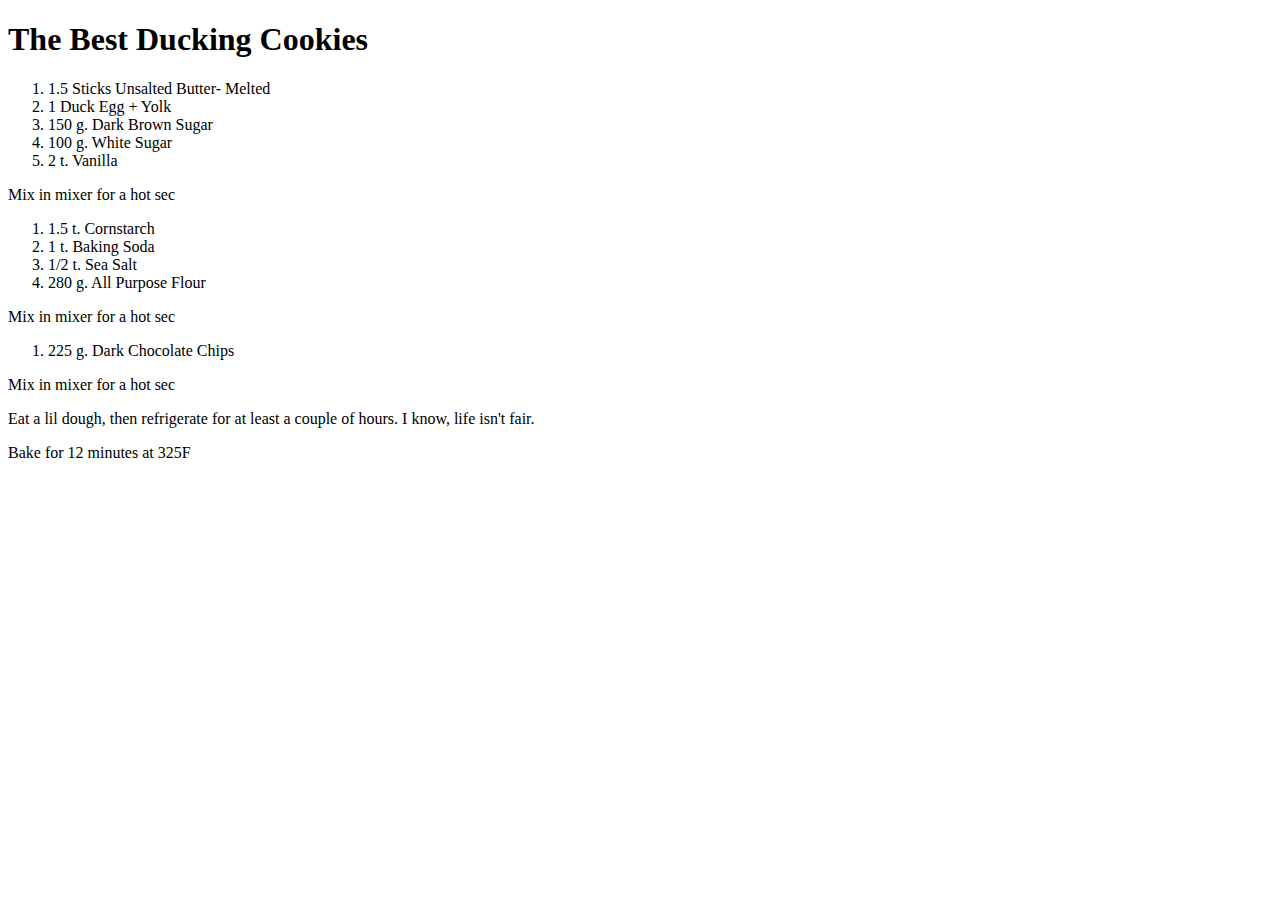
==== cookies.html @ 4f358b97 "Add other html files" ====
<!DOCTYPE html>
<html lang="en">
<head>
    <meta charset="UTF-8">
    <meta http-equiv="X-UA-Compatible" content="IE=edge">
    <meta name="viewport" content="width=device-width, initial-scale=1.0">
    <title></title>
</head>

<body>
    <h1>The Best Ducking Cookies</h1>
    <ol>
        <li>1.5 Sticks Unsalted Butter- Melted</li>
        <li>1 Duck Egg + Yolk</li>
        <li>150 g. Dark Brown Sugar</li>
        <li>100 g. White Sugar</li>
        <li>2 t. Vanilla</li>
    </ol>
    <p>Mix in mixer for a hot sec</p>
    <ol>
        <li>1.5 t. Cornstarch</li>
        <li>1 t. Baking Soda</li>
        <li>1/2 t. Sea Salt</li>
        <li>280 g. All Purpose Flour</li>
    </ol>
    <p>Mix in mixer for a hot sec</p>
    <ol>
        <li>225 g. Dark Chocolate Chips</li>
    </ol>
    <p>Mix in mixer for a hot sec</p>
    <p>Eat a lil dough, then refrigerate for at least a couple of hours. I know, life isn't fair.</p>
    <p>Bake for 12 minutes at 325F</p>
</body>
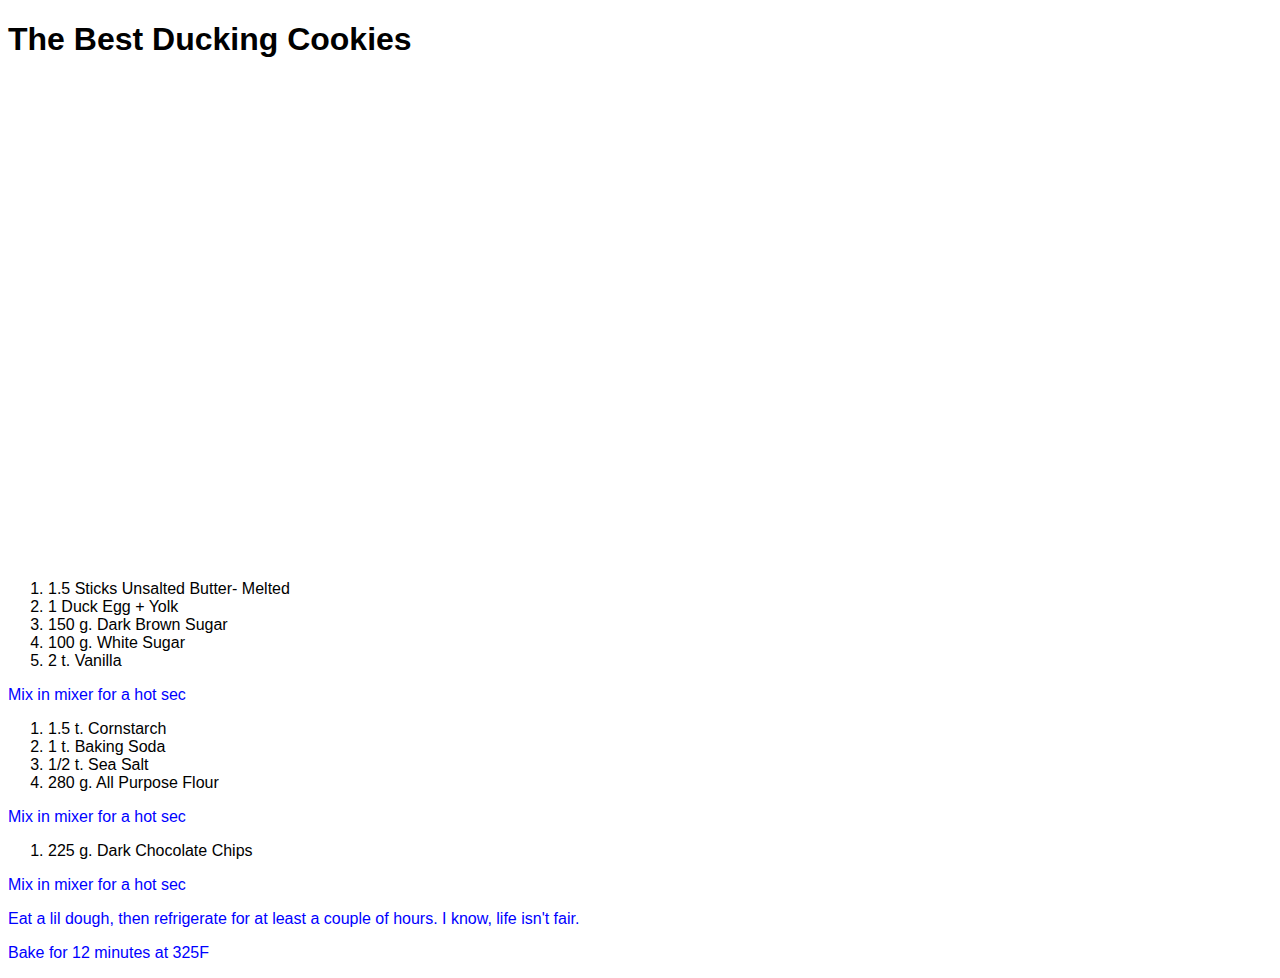
==== commit 2f0c0263: "added css" ====
--- a/cookies.html
+++ b/cookies.html
@@ -4,11 +4,13 @@
     <meta charset="UTF-8">
     <meta http-equiv="X-UA-Compatible" content="IE=edge">
     <meta name="viewport" content="width=device-width, initial-scale=1.0">
-    <title></title>
+    <title>The Best Ducking Cookies</title>
+    <link rel="stylesheet" href="styles.css">
 </head>
 
 <body>
     <h1>The Best Ducking Cookies</h1>
+    <iframe src="https://giphy.com/embed/1gQuJbdCaihTIqu2lB" width="444" height="480" frameBorder="0" class="giphy-embed" allowFullScreen></iframe><p><a href="https://giphy.com/gifs/cute-aww-wholesome-1gQuJbdCaihTIqu2lB"></a></p>
     <ol>
         <li>1.5 Sticks Unsalted Butter- Melted</li>
         <li>1 Duck Egg + Yolk</li>
--- a/styles.css
+++ b/styles.css
@@ -0,0 +1,15 @@
+*{
+    font-family: Arial, Helvetica, sans-serif
+}
+
+h1{
+    font-weight: 700px;
+}
+
+.nobull{
+    list-style-type: none;
+}
+
+p{
+    color: blue;
+}